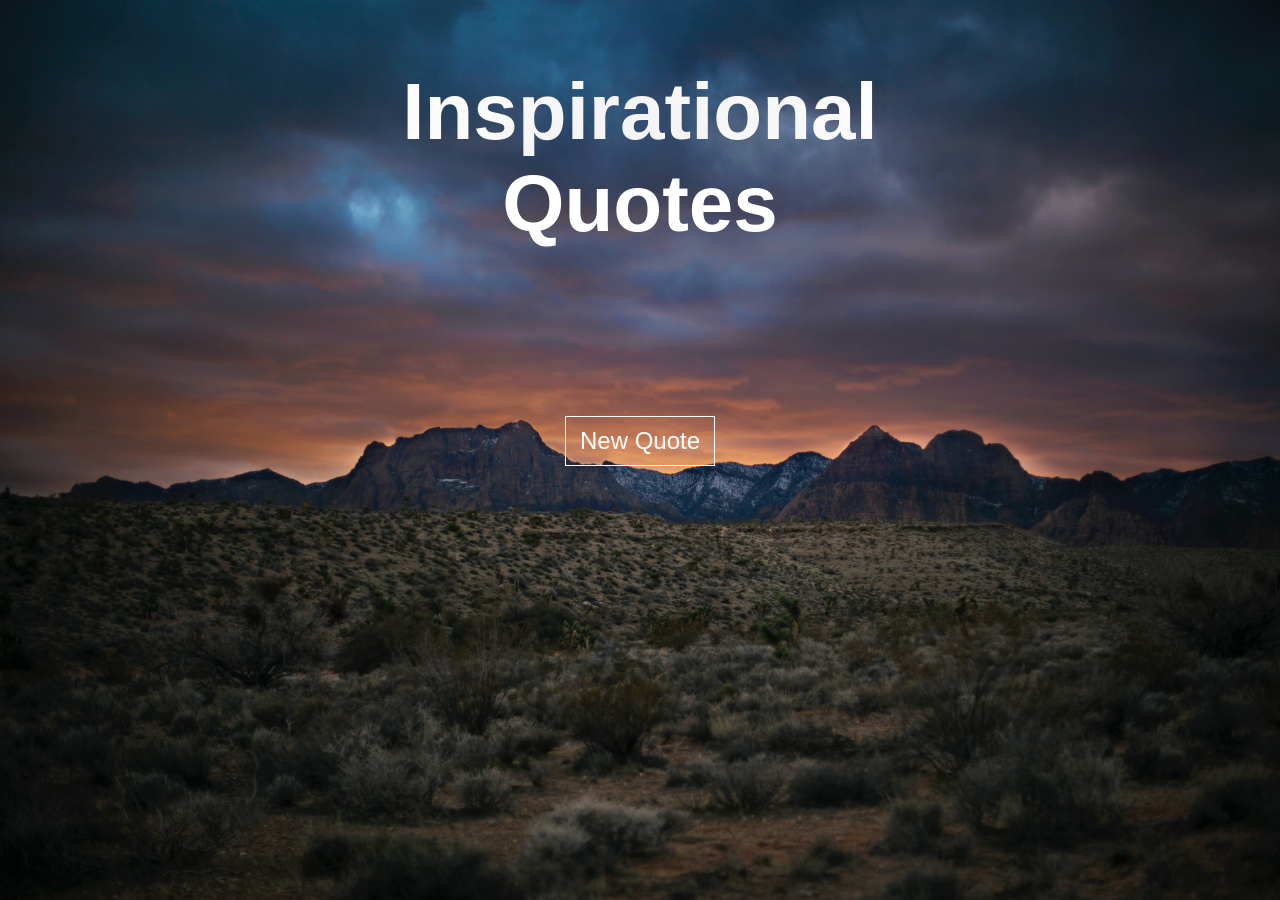
==== index.html @ 470ad484 "Add files via upload" ====
<!DOCTYPE html>
<html lang="en">
<head>
    <!-- Google Analytics -->
    <script async src="https://www.googletagmanager.com/gtag/js?id=G-CGYWDGQEPB"></script>
    <script>
        window.dataLayer = window.dataLayer || [];
        function gtag(){dataLayer.push(arguments);}
        gtag('js', new Date());
        gtag('config', 'G-CGYWDGQEPB');
    </script>
    
    <!-- Google Ad -->
    <script async src="https://pagead2.googlesyndication.com/pagead/js/adsbygoogle.js?client=ca-pub-6968405407866941" crossorigin="anonymous">
    </script>
    
    <meta charset="UTF-8">
    <meta name="viewport" content="width=device-width, initial-scale=1, shrink-to-fit=no">
    <link href="https://fonts.googleapis.com/css?family=Neucha|Philosopher" rel="stylesheet">
    <title>Some Inspirational Quotes</title>
    <meta name="description" content="Inspirational Quotes">
    <meta name="keywords" content="quotes, inspirational quotes, inspiring quotes, motivational quotes, motivating quotes">
    <link rel="stylesheet" type="text/css" href="quotesstyle.css">
    
    <script src="https://ajax.googleapis.com/ajax/libs/jquery/3.3.1/jquery.min.js"></script>
    <script src="quotesmov.js"></script>
    
    <style>
        .intro {
            width: 100%;
            height: 100%;
            margin: auto;
            display: table;
            top: 0;
            background-size: cover;
            background-image: url('image/43.jpg');
        }
    </style>
    
</head>
<body>
    <section class="intro">
        <div class="inner">
            <div class="content">
                <h1>Inspirational Quotes</h1>
                <div id="quoteD"><br>
                    <!-- Quotes display here. -->
                </div>
                <br><br><br>
                <input class="aButton" type="button" value="New Quote" id="boots" onclick="newImage(); newQuote();" />
            </div>
        </div>
    </section>
</body>
</html>
---- quotesstyle.css ----
html, body {
    margin: 0;
    padding: 0;
    height: 100%;
    width: 100%;
    font-size: 16px;
}

.intro {
    display: table-cell;
    vertical-align: middle;
    width: 100%;
    max-width: none;
}

.content {
    max-width: 500px;
    margin: 0 auto;
    text-align: center;
}

.content h1 {
    font-family: sans-serif;
    color: #FFFFFF;
    text-shadow: 10px 10px 300px #000; /* hori, vert, blur */
    font-size: 500%;
}

input.aButton {
    font-family: sans-serif;
    background-color: Transparent;
    display: inline-block;
    width: 150px;
    padding: 10px;
    color: #fff;
    font-size: 150%;
    border: 1px solid #fff;
    text-align: center;
    outline: none;
    text-decoration: none;
    text-shadow: 10px 10px 300px #000; /* hori, vert, blur */
}

input.aButton:hover {
    background-color: #fff;
    color: #000;
    transition: background-color 0.3s, color 0.3s;
}

input.aButton:focus {
    outline: none;
}

#quoteD {
    font-family: sans-serif;
    color: #ffffff;
    text-shadow: 10px 10px 100px #000; /* hori, vert, blur */
    font-size: 250%;
}

/* style for mobile and tablet devices */
@media screen and (max-width: 768px) {
    .content h1 {
        font-size: 250%;
    }

    input.aButton {
        width: 85px;
        padding: 5px;
        font-size: 85%;
    }

    #quoteD {
        font-size: 125%;
        line-height: 100%;
    }
}
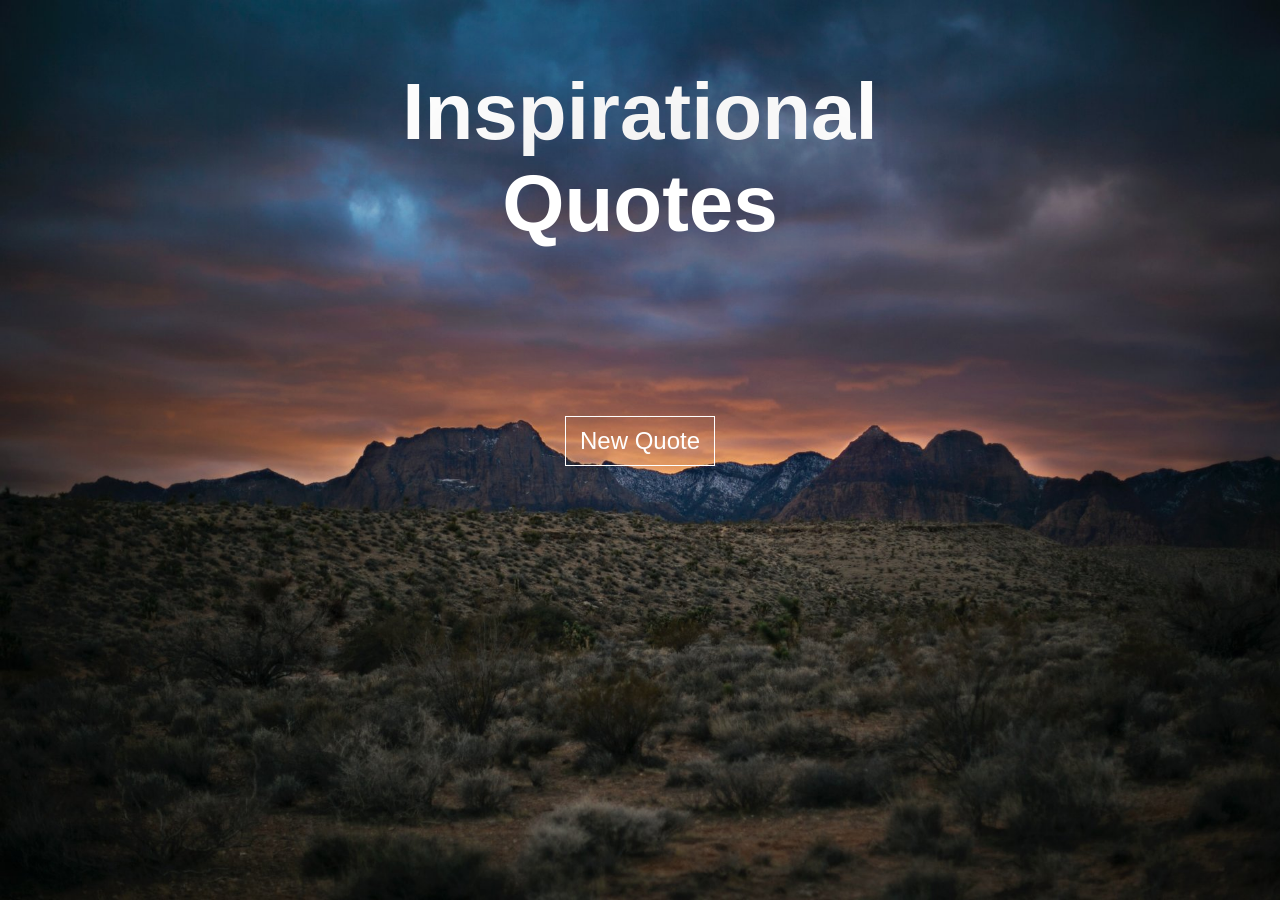
==== commit 3d712bdd: "Add files via upload" ====
--- a/index.html
+++ b/index.html
@@ -8,10 +8,6 @@
         function gtag(){dataLayer.push(arguments);}
         gtag('js', new Date());
         gtag('config', 'G-CGYWDGQEPB');
-    </script>
-    
-    <!-- Google Ad -->
-    <script async src="https://pagead2.googlesyndication.com/pagead/js/adsbygoogle.js?client=ca-pub-6968405407866941" crossorigin="anonymous">
     </script>
     
     <meta charset="UTF-8">
